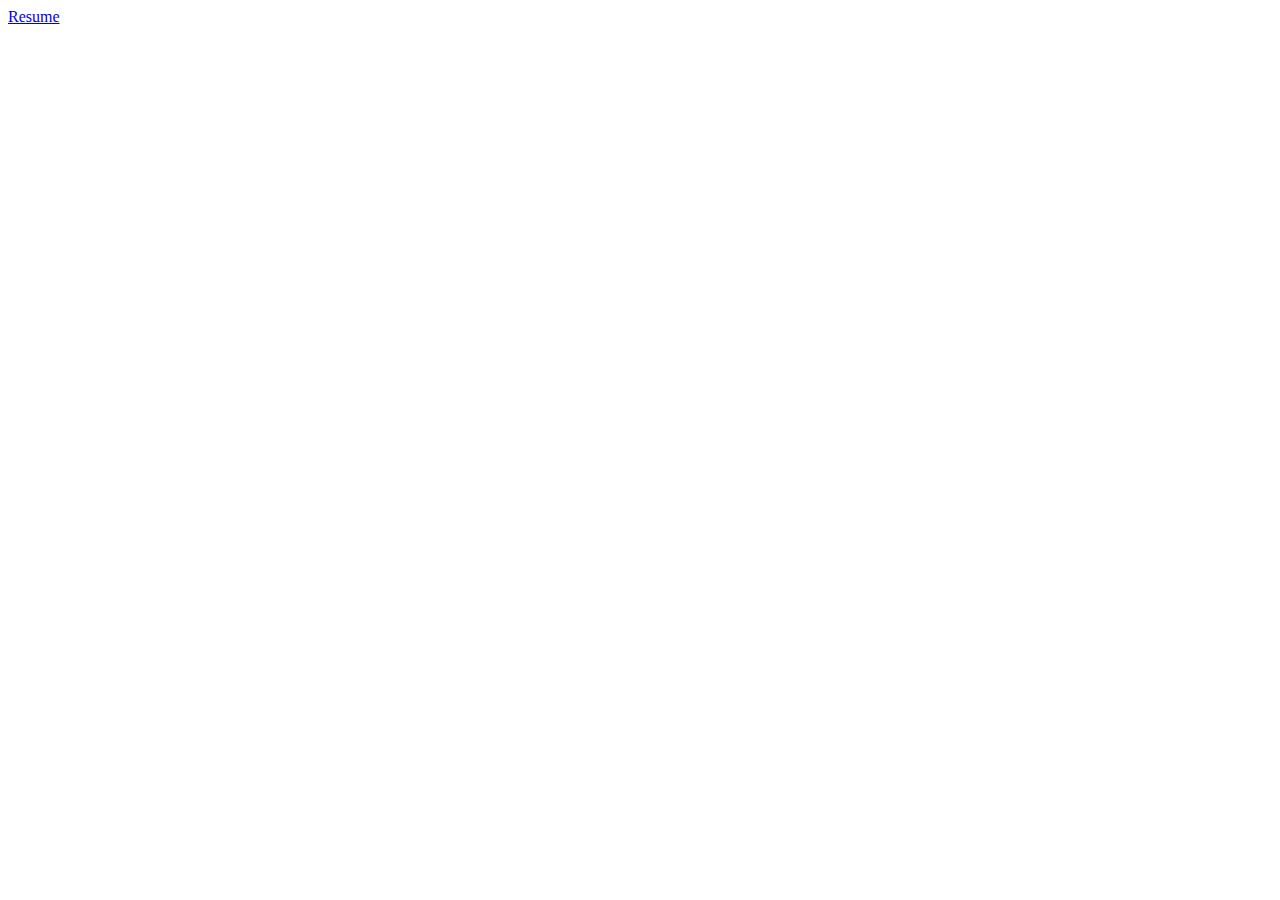
==== index.html @ f3c3d243 "Rename Index.html to index.html" ====
<html lang="en">
<head>
    <meta charset="UTF-8">
    <meta name="viewport" content="width=device-width, initial-scale=1.0">
    <title>Document</title>
</head>
<body>
    <a href="resume1.html">Resume</a>
</body>
</html>
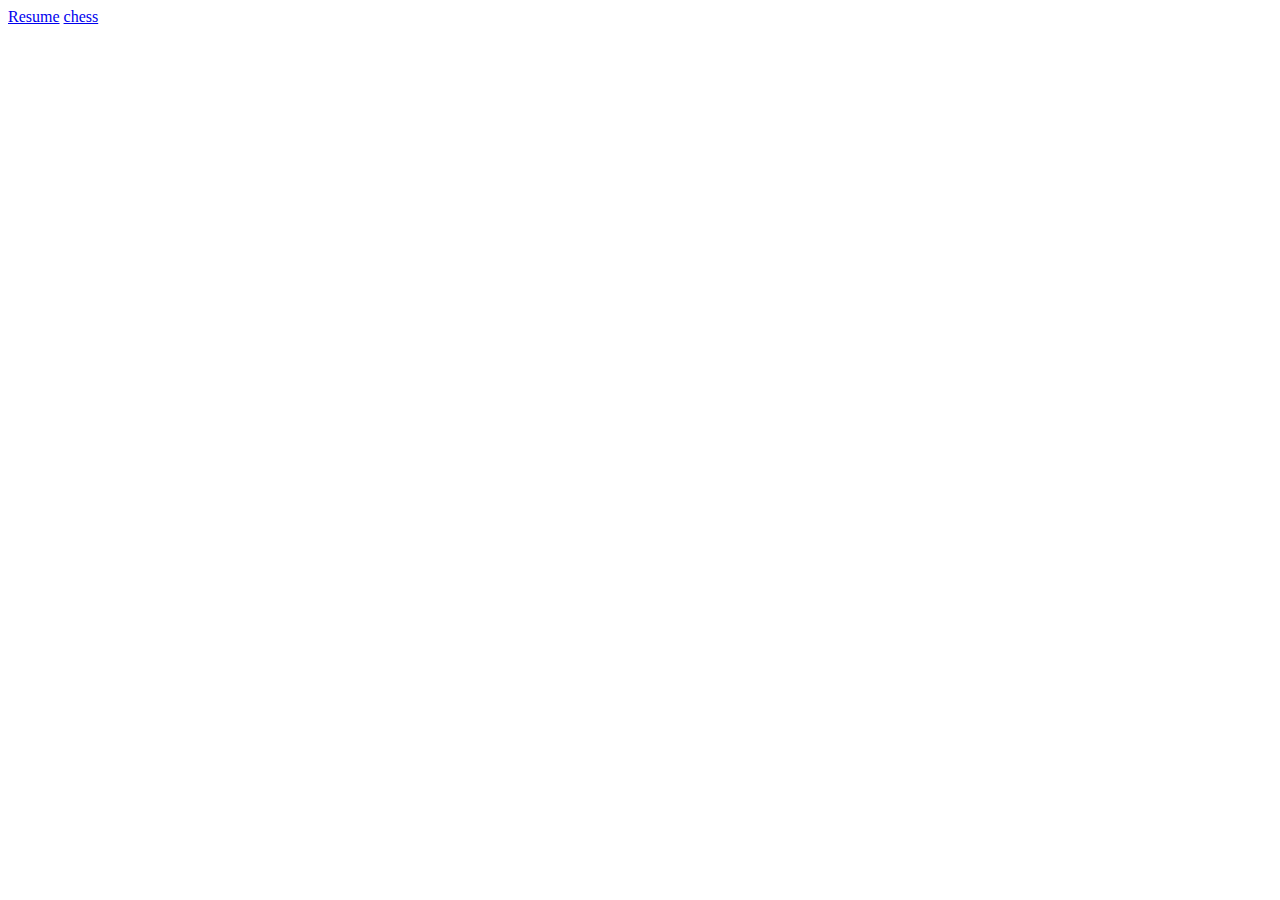
==== commit ecd184ba: "Update index.html" ====
--- a/index.html
+++ b/index.html
@@ -6,5 +6,6 @@
 </head>
 <body>
     <a href="resume1.html">Resume</a>
+    <a href="chess.html">chess</a>
 </body>
 </html>
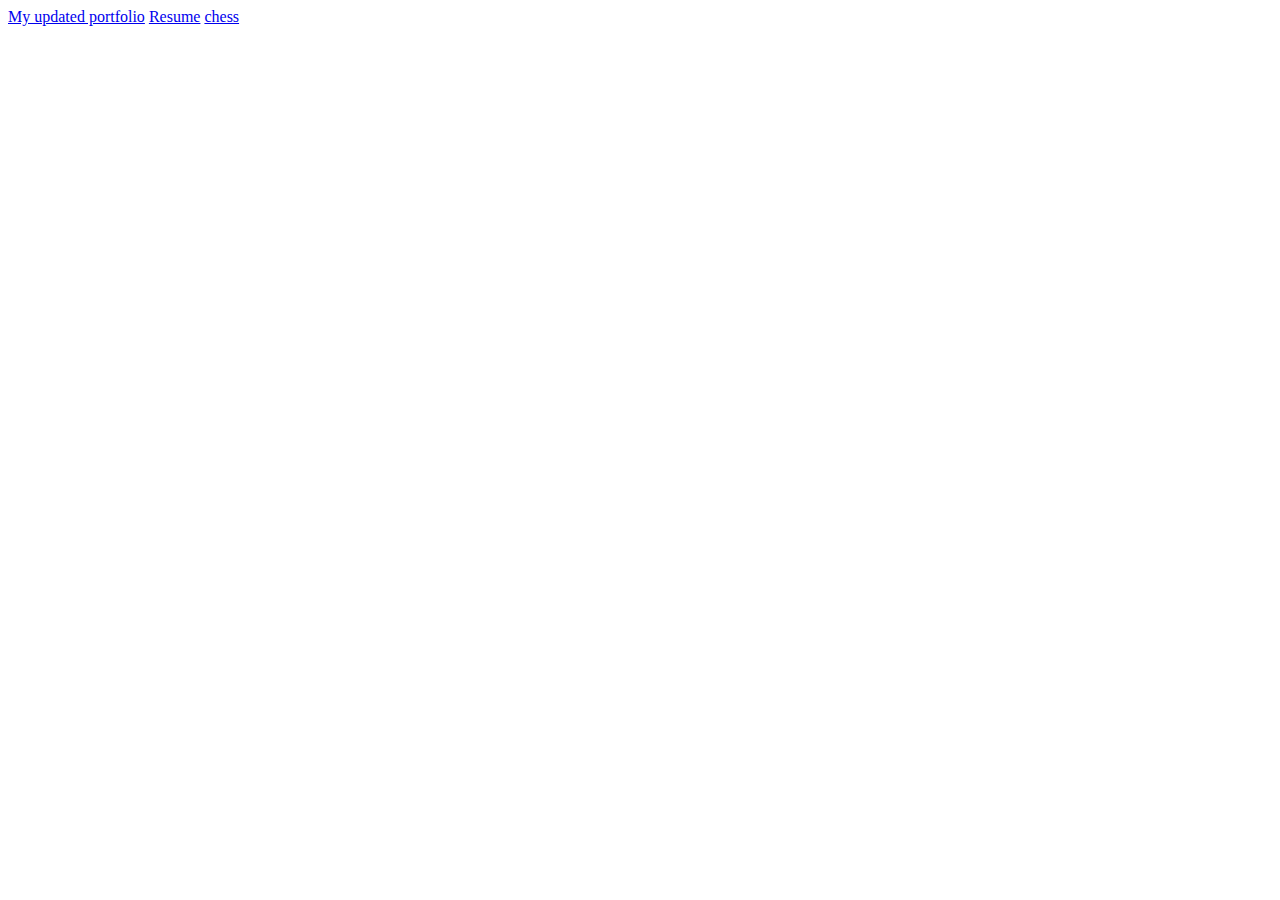
==== commit 95bc25a1: "Update index.html" ====
--- a/index.html
+++ b/index.html
@@ -5,6 +5,7 @@
     <title>Document</title>
 </head>
 <body>
+    <a href="Resume new.html">My updated portfolio</a>
     <a href="resume1.html">Resume</a>
     <a href="chess.html">chess</a>
 </body>
